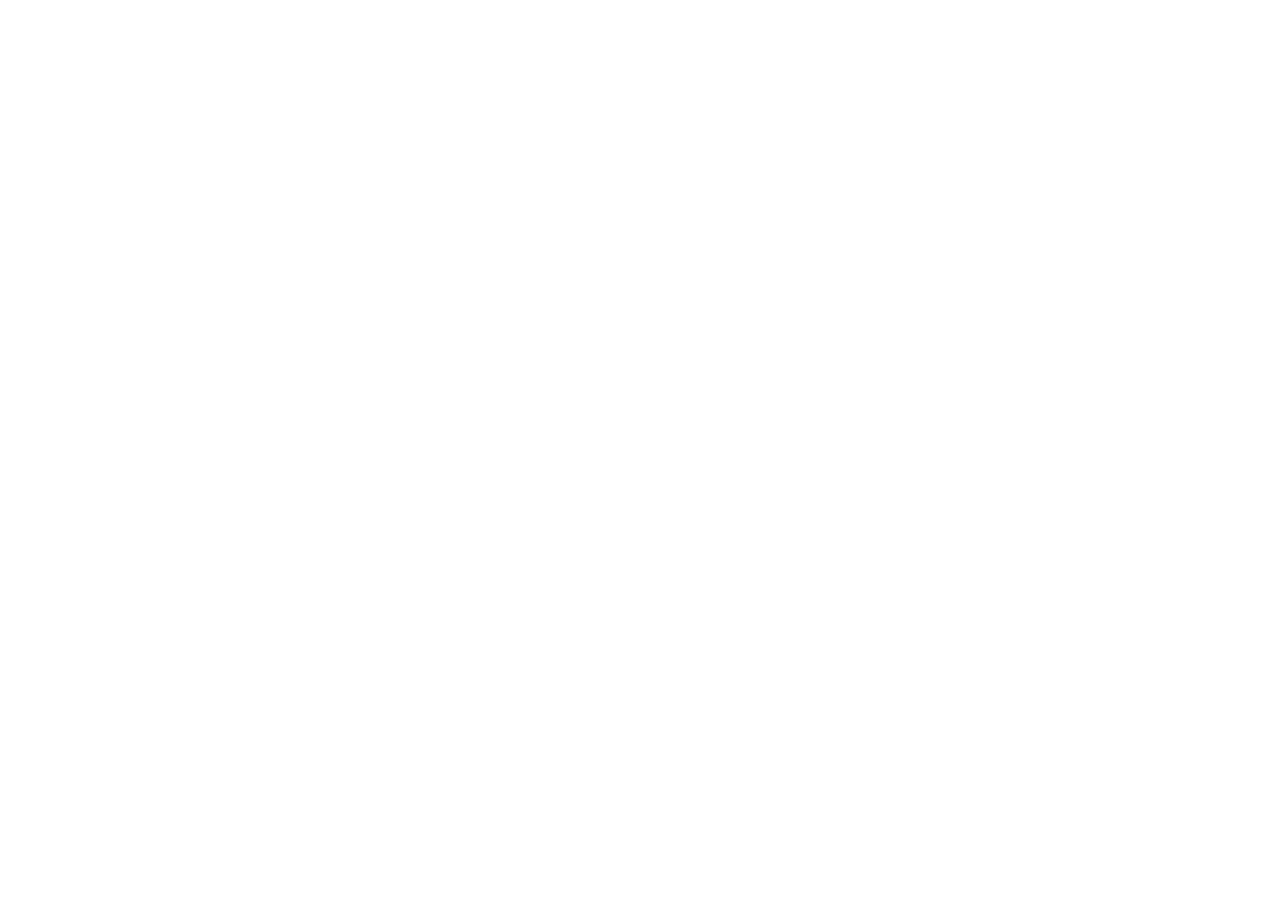
==== www/index.html @ 539247fc "Versionamento iniziale" ====
<!DOCTYPE html>
<html>
    <head>
        <meta charset="utf-8" />
        <meta name="format-detection" content="telephone=no" />
        <!-- WARNING: for iOS 7, remove the width=device-width and height=device-height attributes. See https://issues.apache.org/jira/browse/CB-4323 -->
        <meta name="viewport" content="user-scalable=no, initial-scale=1, maximum-scale=1, minimum-scale=1, width=device-width, height=device-height, target-densitydpi=device-dpi" />
        <link rel="stylesheet" type="text/css" href="css/index.css" />
        <link rel="stylesheet" type="text/css" href="css/gamebook.css" />
        <title>Game Book</title>
    </head>
    <body>
        <div class="app application">
		<div id="main" class="main">
			<div id="mainPage"></div>
		</div>
		<div id="book" class="hide">
			<div id="page" class="page"></div>
			<div id="area" class="area"></div>
			<div id="navigator" class="navigator"></div>
		<!--div id="menu" class="menu">(menu' principale, ricomincia, salva, scheda giocatore)</div-->
			<div id="bookMenu" class="menu"></div>
		</div>
        </div>
        <script type="text/javascript" src="cordova.js"></script>
        <script type="text/javascript" src="js/jquery-1.10.2.min.js"></script>
	<script type="text/javascript" src="js/zip/zip.js"></script>
	<script type="text/javascript" src="js/zip/zip-ext.js"></script>
	<script type="text/javascript" src="js/zip/zip-fs.js"></script>
	<script type="text/javascript" src="js/zip/mime-types.js"></script>
	<script type="text/javascript" src="js/index.js"></script>
        <script type="text/javascript" src="js/gamebook.js"></script>
        <script type="text/javascript">
		//Library.start(); //debug
		cordovaApp.initialize();
        </script>
    </body>
</html>
---- www/css/index.css ----
* {
    -webkit-tap-highlight-color: rgba(0,0,0,0); /* make transparent link selection, adjust last value opacity 0 to 1.0 */
}

body {
    -webkit-touch-callout: none;                /* prevent callout to copy image, etc when tap to hold */
    -webkit-text-size-adjust: none;             /* prevent webkit from resizing text to fit */
    -webkit-user-select: none;                  /* prevent copy paste, to allow, change 'none' to 'text' */
    font-family:'HelveticaNeue-Light', 'HelveticaNeue', Helvetica, Arial, sans-serif;
    font-size:12px;
    height:100%;
    margin:0px;
    padding:0px;
    width:100%;
}

/* Portrait layout (default) */
.app {
    height:100%;
    width:100%;
}

/* Landscape layout (with min-width) */
@media screen and (min-aspect-ratio: 1/1) and (min-width:400px) {
    .app {
/*        padding:75px 0px 75px 170px;  /* padding-top + padding-bottom + text area = image height */
/*        margin:-90px 0px 0px -198px;  /* offset vertical: half of image height */
                                      /* offset horizontal: half of image width and text area width */
    }
}
---- www/css/gamebook.css ----
.application
{
	background-color:#E4E4E4;
	text-align:center;
	font-size:24px;
}

.menuButton
{
}

.menuImage
{
	height:1.5em;
	margin:0.3em;
}

.hide
{
	display:none;
}

.book
{
	overflow:hidden;
	text-align:left;
	margin:0em 0em 0.3em 0em;
}

.bookArea
{
	overflow:hidden;
	background-color:#707070;
}

.bookArea:hover
{
	background-color:#808080;
}

.bookTitle
{
	margin:0.01em 0em 0em 0em;
	font-size:1.2em;
}

.bookTextArea, .bookImage
{
	float:left;
	margin:0em 0.6em 0em 0em;
}

.bookImage
{
	height:2.2em;
	margin:0.3em;
}

.bookRestart
{
	float:right;
	background-color:#707070;
}

.bookRestart:hover
{
	background-color:#808080;
}

.menu
{
}

.page
{
}

.area
{
}

.navigator
{
}

.title
{
	font-size:1.5em;
	padding:0.1em 0em 0.0em 0em;
	margin:0em 0em 0.2em 0em;
}

.image
{
}

.text, .quote
{
	margin:0em 0.3em 0.3em 0.3em;
	text-align:justify;
}

.quote
{
	font-style:italic;
}

.modify, .jump, .action, .goto
{
	background-color:#D0D0D0;
	margin:0em 0.3em 0.3em 0.3em;
	padding:0.6em 0em 0.6em 0em;
	font-size:1.2em;
}

.modify
{
	background-color:#D0E0D0;
}

.modify:hover
{
	background-color:#E0F0E0;
}

.jump
{
	background-color:#E0D0D0;
}

.jump:hover
{
	background-color:#F0E0E0;
}

.action
{
	background-color:#A0E0E0;
}

.action:hover
{
	background-color:#B0F0F0;
}

.goto
{
	background-color:#D0E0E0;
}

.goto:hover
{
	background-color:#E0F0F0;
}
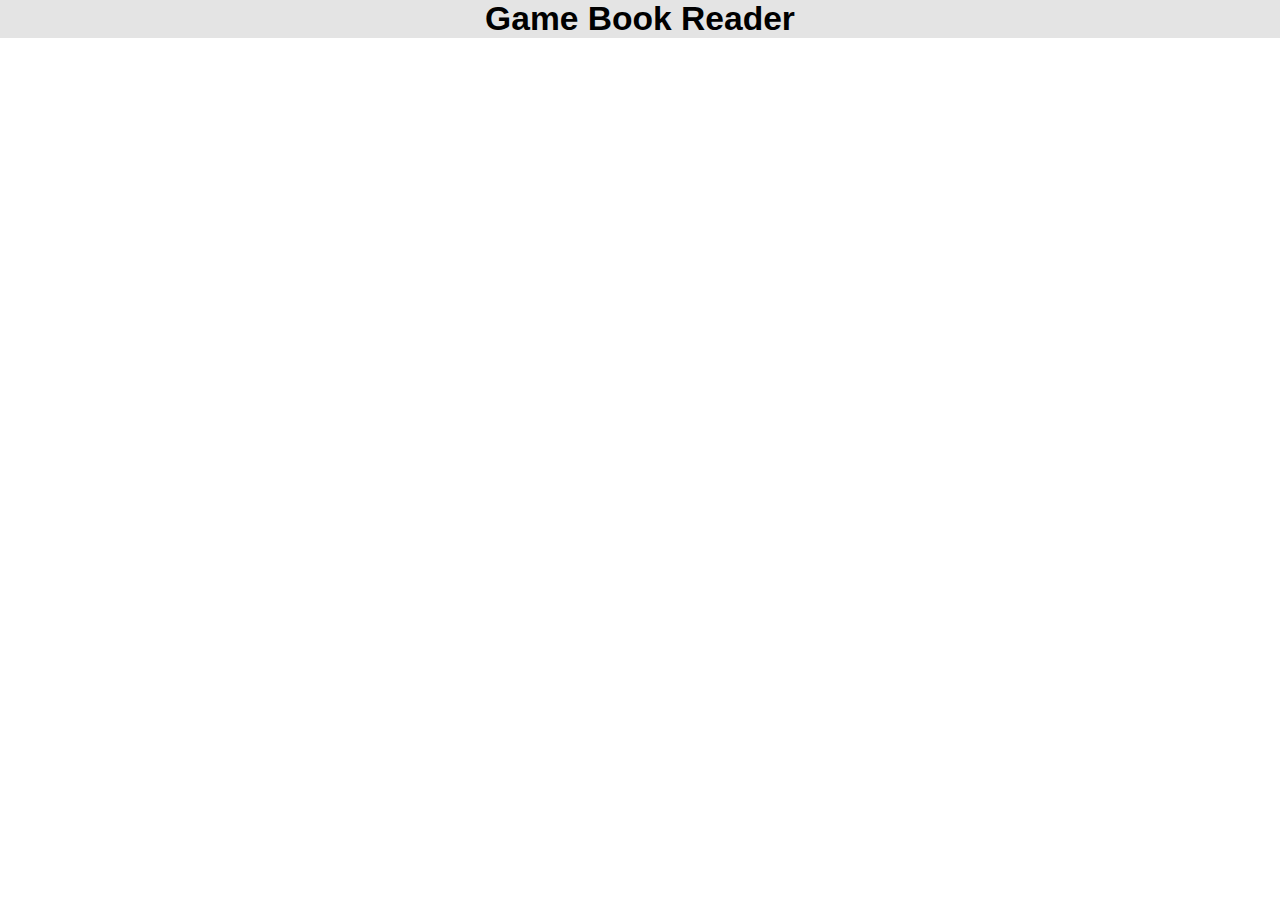
==== commit 42ca3a0b: "Refactory" ====
--- a/www/index.html
+++ b/www/index.html
@@ -12,15 +12,16 @@
     <body>
         <div class="app application">
 		<div id="main" class="main">
+			<div class="applicationTitle">Game Book Reader</div>
 			<div id="mainPage"></div>
 		</div>
 		<div id="book" class="hide">
 			<div id="page" class="page"></div>
 			<div id="area" class="area"></div>
 			<div id="navigator" class="navigator"></div>
-		<!--div id="menu" class="menu">(menu' principale, ricomincia, salva, scheda giocatore)</div-->
-			<div id="bookMenu" class="menu"></div>
 		</div>
+		<div id="bookMenuBackground" class="menuBackground hide"></div>
+		<div id="bookMenu" class="menu hide"></div>
         </div>
         <script type="text/javascript" src="cordova.js"></script>
         <script type="text/javascript" src="js/jquery-1.10.2.min.js"></script>
--- a/www/css/gamebook.css
+++ b/www/css/gamebook.css
@@ -5,12 +5,57 @@
 	font-size:24px;
 }
 
+.applicationTitle
+{
+	font-size:1.4em;
+	font-weight:bold;
+}
+
+.menuBackground
+{
+	opacity:0.4;
+	background-color:#000000;
+	position:fixed;
+	bottom:0px;
+	width:100%;
+	height:100%;
+	z-index:999998;
+}
+
+.menu
+{
+	background-color:#E4E4E4;
+
+	padding:0.3em 0em 0em 0em;
+	position:fixed;
+	bottom:0px;
+	width:100%;
+	z-index:999999;
+}
+
 .menuButton
 {
+	overflow:hidden;
+	text-align:left;
+	background-color:#D0D0D0;
+	margin:0em 0.3em 0.3em 0.3em;
+	font-size:1.2em;
+}
+
+.menuButton:hover
+{
+	background-color:#A0A0A0;
+}
+
+.menuText
+{
+	float:left;
+	margin:0.4em 0em 0em 0em;
 }
 
 .menuImage
 {
+	float:left;
 	height:1.5em;
 	margin:0.3em;
 }
@@ -67,10 +112,6 @@
 	background-color:#808080;
 }
 
-.menu
-{
-}
-
 .page
 {
 }
@@ -86,7 +127,7 @@
 .title
 {
 	font-size:1.5em;
-	padding:0.1em 0em 0.0em 0em;
+	padding:0.1em 0em 0em 0em;
 	margin:0em 0em 0.2em 0em;
 }
 
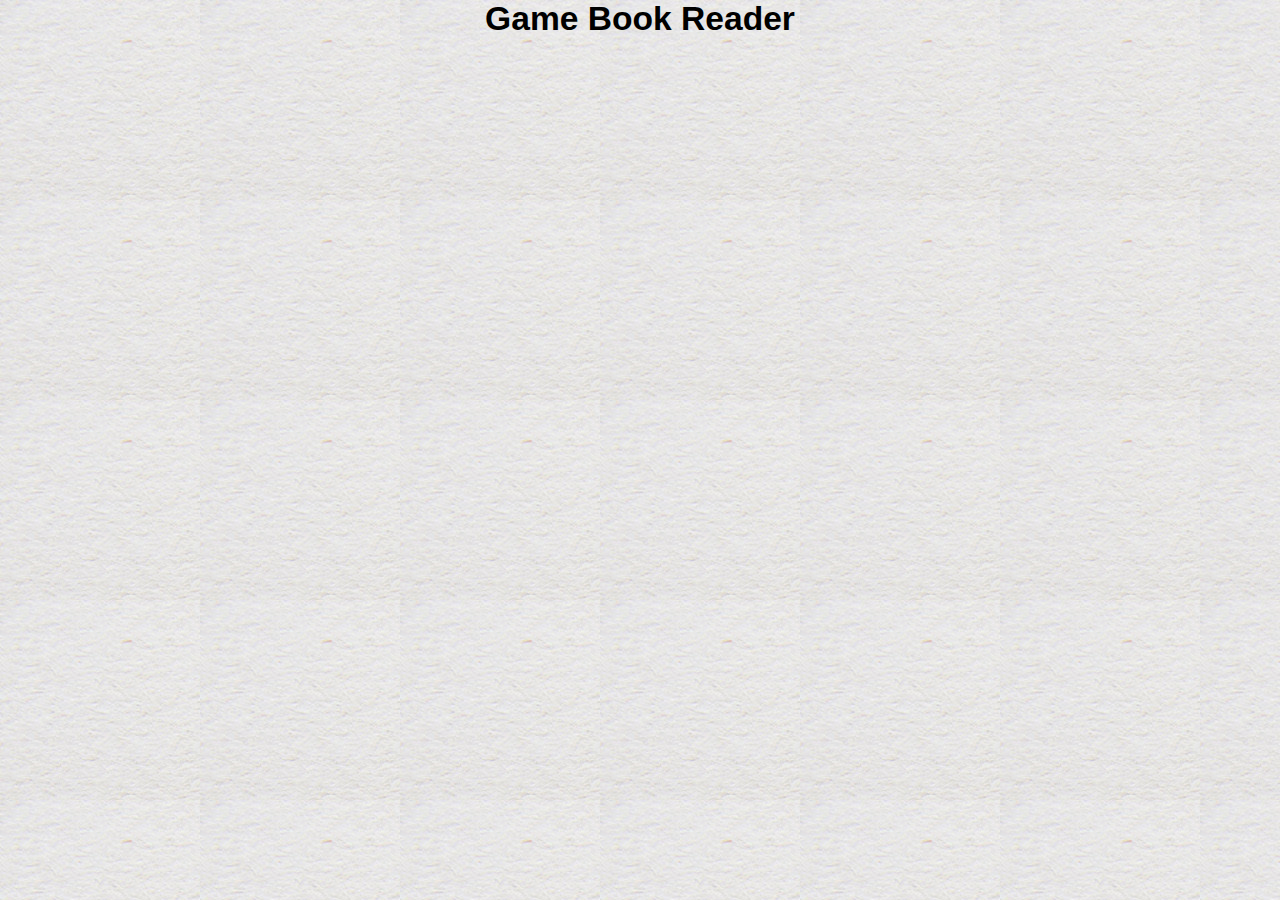
==== commit 14ec7663: "fix background" ====
--- a/www/index.html
+++ b/www/index.html
@@ -5,35 +5,37 @@
         <meta name="format-detection" content="telephone=no" />
         <!-- WARNING: for iOS 7, remove the width=device-width and height=device-height attributes. See https://issues.apache.org/jira/browse/CB-4323 -->
         <meta name="viewport" content="user-scalable=no, initial-scale=1, maximum-scale=1, minimum-scale=1, width=device-width, height=device-height, target-densitydpi=device-dpi" />
+
         <link rel="stylesheet" type="text/css" href="css/index.css" />
         <link rel="stylesheet" type="text/css" href="css/gamebook.css" />
+
+        <script type="text/javascript" src="cordova.js"></script>
+        <script type="text/javascript" src="js/jquery-1.10.2.min.js"></script>
+
+        <script type="text/javascript" src="js/log.js"></script>
+        <script type="text/javascript" src="js/system.js"></script>
+        <script type="text/javascript" src="js/book.js"></script>
+        <script type="text/javascript" src="js/library.js"></script>
+
+        <script type="text/javascript" src="js/index.js"></script>
         <title>Game Book</title>
     </head>
     <body>
         <div class="app application">
-		<div id="main" class="main">
-			<div class="applicationTitle">Game Book Reader</div>
-			<div id="mainPage"></div>
-		</div>
-		<div id="book" class="hide">
-			<div id="page" class="page"></div>
-			<div id="area" class="area"></div>
-			<div id="navigator" class="navigator"></div>
-		</div>
-		<div id="bookMenuBackground" class="menuBackground hide"></div>
-		<div id="bookMenu" class="menu hide"></div>
+            <div id="main" class="main">
+                <div class="applicationTitle">Game Book Reader</div>
+                <div id="mainPage"></div>
+            </div>
+            <div id="book" class="hide">
+                <div id="page" class="page"></div>
+                <div id="area" class="area"></div>
+                <div id="navigator" class="navigator"></div>
+            </div>
+            <div id="bookMenuBackground" class="menuBackground hide"></div>
+            <div id="bookMenu" class="menu application hide"></div>
         </div>
-        <script type="text/javascript" src="cordova.js"></script>
-        <script type="text/javascript" src="js/jquery-1.10.2.min.js"></script>
-	<script type="text/javascript" src="js/zip/zip.js"></script>
-	<script type="text/javascript" src="js/zip/zip-ext.js"></script>
-	<script type="text/javascript" src="js/zip/zip-fs.js"></script>
-	<script type="text/javascript" src="js/zip/mime-types.js"></script>
-	<script type="text/javascript" src="js/index.js"></script>
-        <script type="text/javascript" src="js/gamebook.js"></script>
         <script type="text/javascript">
-		//Library.start(); //debug
-		cordovaApp.initialize();
+     		CordovaApp.initialize();
         </script>
     </body>
 </html>
--- a/www/css/gamebook.css
+++ b/www/css/gamebook.css
@@ -1,6 +1,14 @@
+body
+{
+    background-image: url('../img/background_page.jpg');
+    width: 100%;
+    height: 100px;
+    min-height:100%;
+}
+
 .application
 {
-	background-color:#E4E4E4;
+	/*background-color:#E4E4E4;*/
 	text-align:center;
 	font-size:24px;
 }
@@ -72,15 +80,20 @@
 	margin:0em 0em 0.3em 0em;
 }
 
-.bookArea
+.bookArea, .bookRestart
 {
 	overflow:hidden;
-	background-color:#707070;
+    background-color: rgba(85, 85, 85, 0.4);
 }
 
-.bookArea:hover
+.bookArea:hover, .bookRestart:hover
 {
-	background-color:#808080;
+    background-color: rgba(120, 120, 120, 0.4);
+}
+
+.bookRestart
+{
+    float:right;
 }
 
 .bookTitle
@@ -99,17 +112,6 @@
 {
 	height:2.2em;
 	margin:0.3em;
-}
-
-.bookRestart
-{
-	float:right;
-	background-color:#707070;
-}
-
-.bookRestart:hover
-{
-	background-color:#808080;
 }
 
 .page
@@ -148,7 +150,6 @@
 
 .modify, .jump, .action, .goto
 {
-	background-color:#D0D0D0;
 	margin:0em 0.3em 0.3em 0.3em;
 	padding:0.6em 0em 0.6em 0em;
 	font-size:1.2em;
@@ -156,40 +157,40 @@
 
 .modify
 {
-	background-color:#D0E0D0;
+    background-color: rgba(64, 124, 16, 0.60);
 }
 
 .modify:hover
 {
-	background-color:#E0F0E0;
+    background-color: rgba(64, 124, 16, 0.40);
 }
 
 .jump
 {
-	background-color:#E0D0D0;
+    background-color: rgba(124, 64, 16, 0.60);
 }
 
 .jump:hover
 {
-	background-color:#F0E0E0;
+    background-color: rgba(124, 64, 16, 0.40);
 }
 
 .action
 {
-	background-color:#A0E0E0;
+    background-color: rgba(16, 64, 124, 0.60);
 }
 
 .action:hover
 {
-	background-color:#B0F0F0;
+    background-color: rgba(16, 64, 124, 0.40);
 }
 
 .goto
 {
-	background-color:#D0E0E0;
+    background-color: rgba(16, 164, 124, 0.60);
 }
 
 .goto:hover
 {
-	background-color:#E0F0F0;
+    background-color: rgba(16, 164, 124, 0.40);
 }
